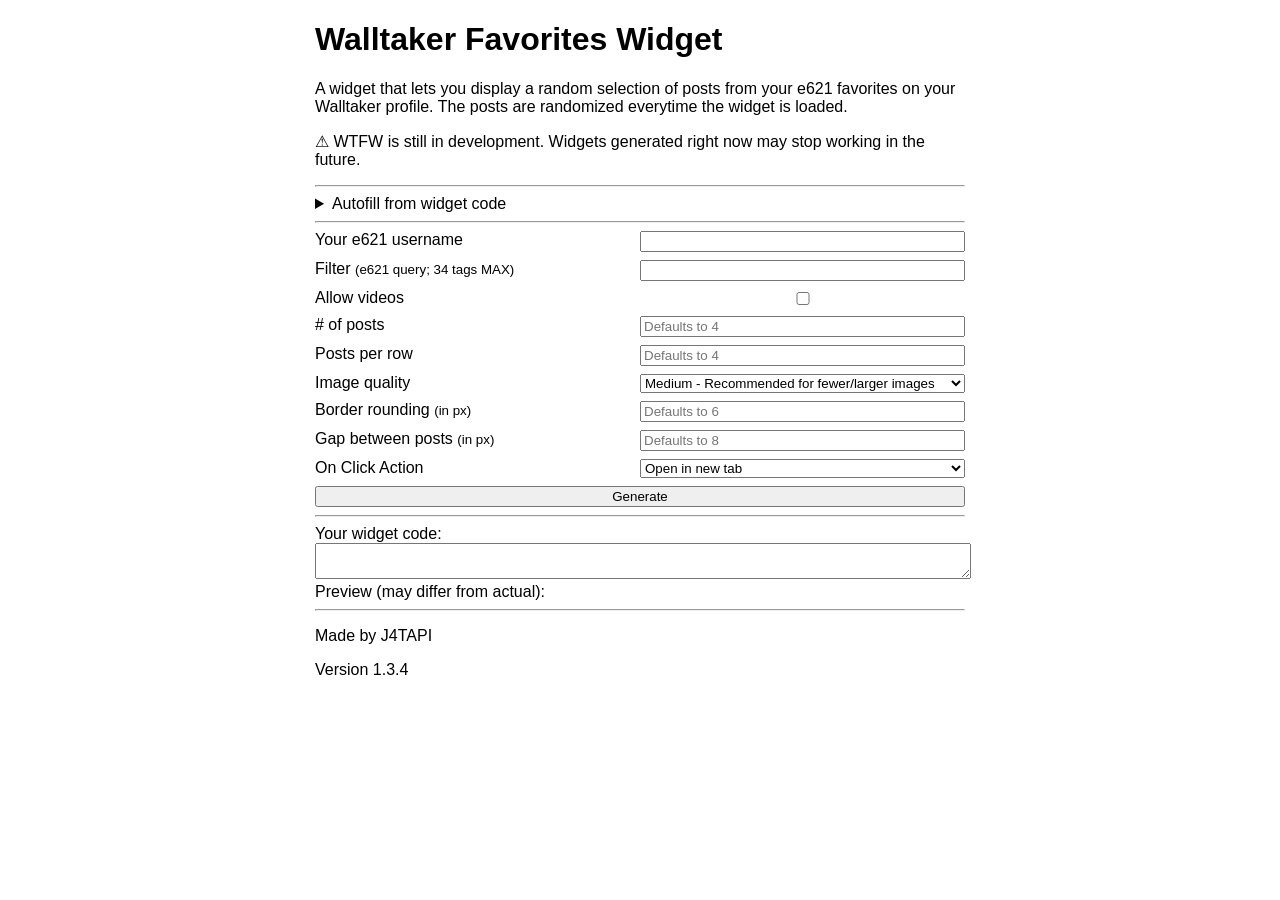
==== index.html @ 2765eae8 "fix overflow issue; tweak styling" ====
<!DOCTYPE html>
<html lang="en">
  <head>
    <meta charset="UTF-8" />
    <meta name="viewport" content="width=device-width, initial-scale=1.0" />
    <title>Walltaker Favorites Widget</title>
    <link rel="stylesheet" href="/styles/style.css">
    <link rel="shortcut icon" href="data:image/x-icon;," type="image/x-icon"> 
    <meta name="color-scheme" content="light dark">
  </head>
  <body>
    <h1>Walltaker Favorites Widget</h1>
    <p>
      A widget that lets you display a random selection of posts from your e621 favorites on your Walltaker profile. The posts are randomized everytime the widget is loaded.
    </p>
    <p>⚠ WTFW is still in development. Widgets generated right now may stop working in the future.
    </p>
    <hr>
    <details>
      <summary>Autofill from widget code</summary>
      <small>
        If you'd like to change your widget's settings through WTFW's generator, 
        you can paste in your current widget <b>(iframe only !)</b> here, 
        click on 'Autofill', change what you want, and Generate the widget again.
      </small>
      <form name="autofillForm">
        <textarea name="widgetCode" style="width: 100%" placeholder="Insert widget code here..."></textarea>
        <input type="submit" value="Autofill" />
      </form>
    </details>
    <hr>
    <form name="generateForm">
      <label for="fav">Your e621 username</label>
      <input type="text" name="fav" required />
      
      <label for="q">Filter <small>(e621 query; 34 tags MAX)</small></label>
      <input type="text" name="q"/>

      <label for="video">Allow videos</label>
      <input type="checkbox" name="video">

      <label for="count"># of posts</label>
      <input type="number" name="count" placeholder="Defaults to 4" min="1" max="320"/>

      <label for="ppr">Posts per row</label>
      <input type="number" name="ppr" placeholder="Defaults to 4" min="1" max="320"/>

      <label for="quality">Image quality</label>
      <select name="quality">
        <option value="file">High - Not recommended</option>
        <option value="sample" selected>Medium - Recommended for fewer/larger images</option>
        <option value="preview">Low - Recommended for more/smaller images</option>
      </select>

      <label for="gap">Border rounding <small>(in px)</small></label>
      <input type="number" name="br" placeholder="Defaults to 6"/>

      <label for="gap">Gap between posts <small>(in px)</small></label>
      <input type="number" name="gap" placeholder="Defaults to 8"/>

      <label for="act">On Click Action</label>
      <select name="act">
        <option value="0">Nothing</option>
        <option value="copy">Copy link to clipboard</option>
        <option value="tab" selected>Open in new tab</option>
      </select>

      <input type="text" name="otherattribs" aria-hidden="true" style="display:none;"/>
      
      <input type="submit" value="Generate" />
    </form>
    <hr />
    <label for="output">Your widget code: </label><br />
    <textarea id="output" readonly style="width: 100%"></textarea>
    <label for="showcase">Preview (may differ from actual): </label><br />
    <div id="showcase"></div>
    <hr />
    <p>Made by J4TAPI</p>
    <p>Version 1.3.4</p>
    <script src="/scripts/generate.js"></script>
    <script src="/scripts/reverse.js"></script>
  </body>
</html>
---- styles/style.css ----
body {
  max-width: 650px;
  margin: 0 auto;
  font-family: sans-serif;
}

div#showcase {
  resize: both;
  overflow: hidden;
}

iframe {
  width: 100%;
  height: 100%;
  border: none;
}

input[type="submit"] {
  grid-column: 1 / 3;
}

form[name="generateForm"] {
  display: grid;
  grid-template-columns: 1fr 1fr;
  row-gap: 8px;
}

form[name="reverseForm"] > textarea {
  height: 100px;
}
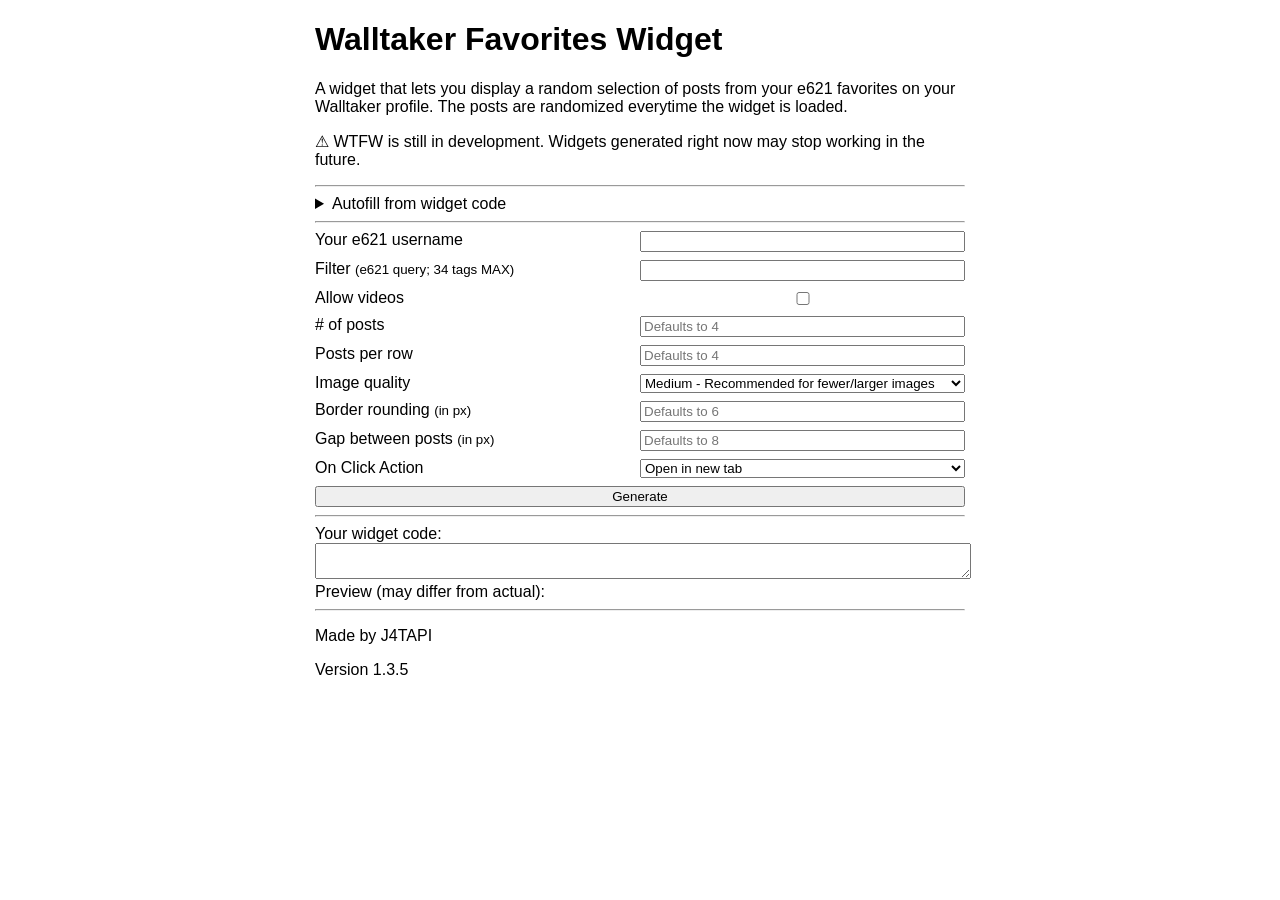
==== commit b66d2ae8: "fix issue with missing medium/sample size images" ====
--- a/index.html
+++ b/index.html
@@ -76,7 +76,7 @@
     <div id="showcase"></div>
     <hr />
     <p>Made by J4TAPI</p>
-    <p>Version 1.3.4</p>
+    <p>Version 1.3.5</p>
     <script src="/scripts/generate.js"></script>
     <script src="/scripts/reverse.js"></script>
   </body>
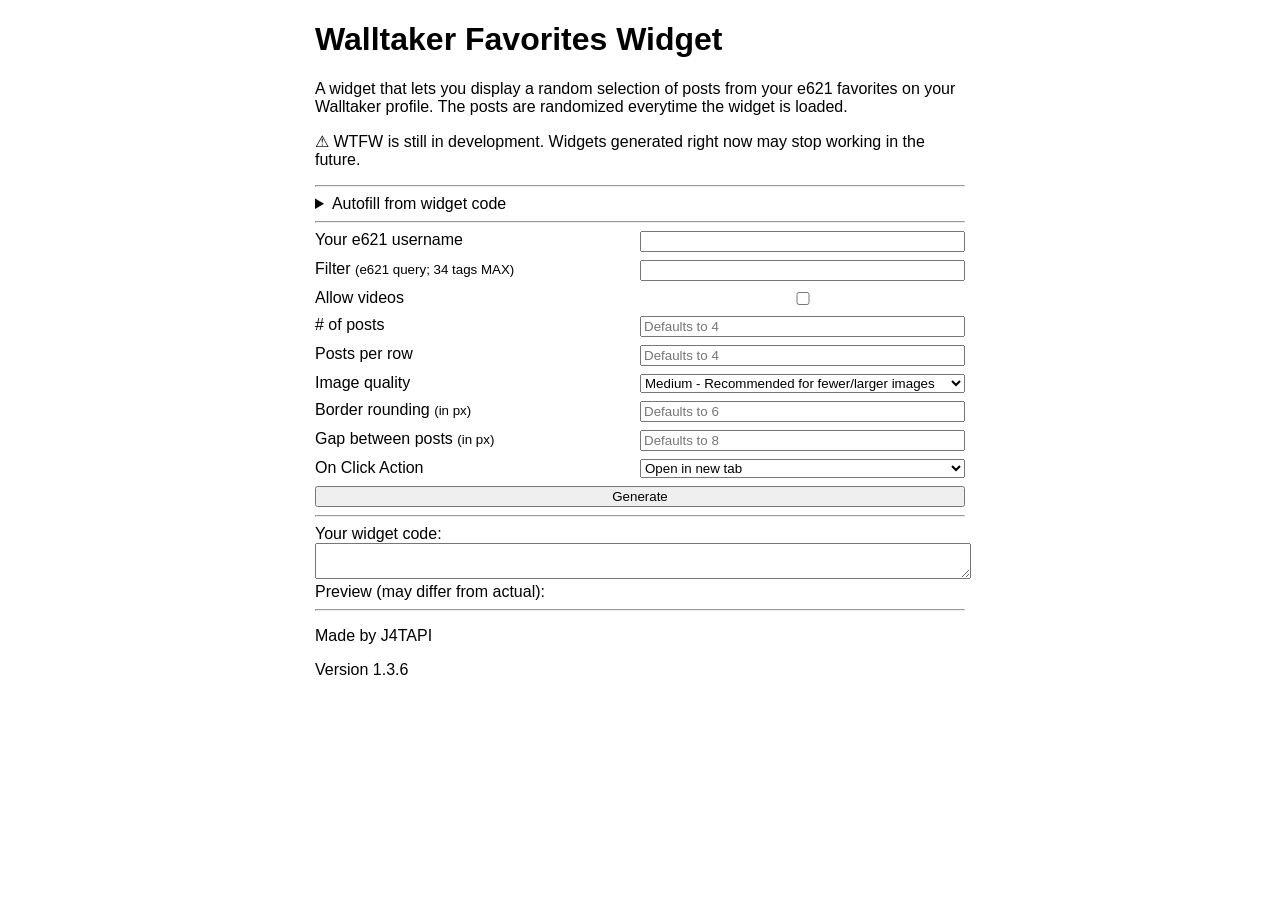
==== commit 7b78996d: "switch to native anchors/link elements" ====
--- a/index.html
+++ b/index.html
@@ -76,7 +76,7 @@
     <div id="showcase"></div>
     <hr />
     <p>Made by J4TAPI</p>
-    <p>Version 1.3.5</p>
+    <p>Version 1.3.6</p>
     <script src="/scripts/generate.js"></script>
     <script src="/scripts/reverse.js"></script>
   </body>
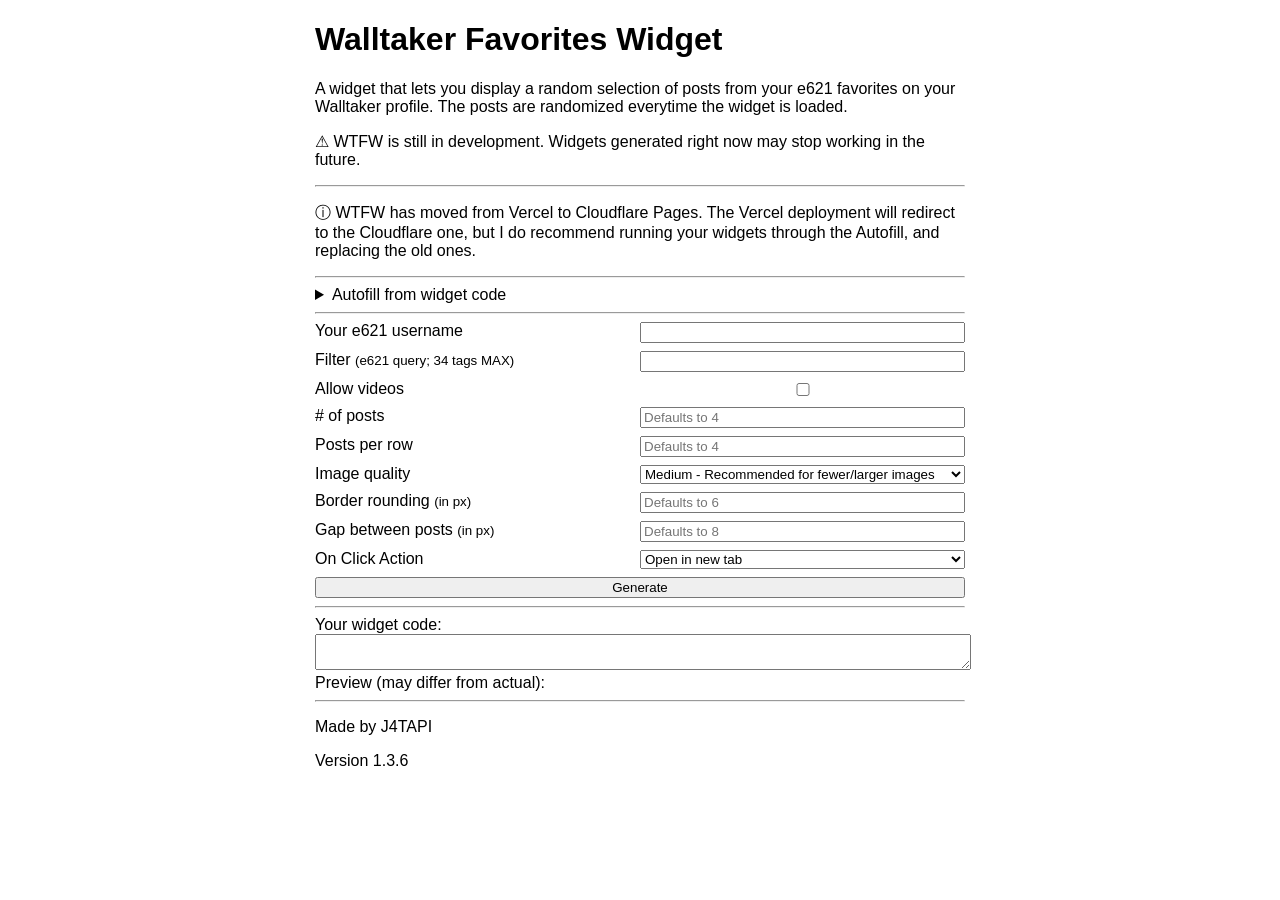
==== commit e2d4535e: "add disclaimer" ====
--- a/index.html
+++ b/index.html
@@ -15,6 +15,8 @@
     </p>
     <p>⚠ WTFW is still in development. Widgets generated right now may stop working in the future.
     </p>
+    <hr>
+    <p>ⓘ WTFW has moved from Vercel to Cloudflare Pages. The Vercel deployment will redirect to the Cloudflare one, but I do recommend running your widgets through the Autofill, and replacing the old ones.</p>
     <hr>
     <details>
       <summary>Autofill from widget code</summary>
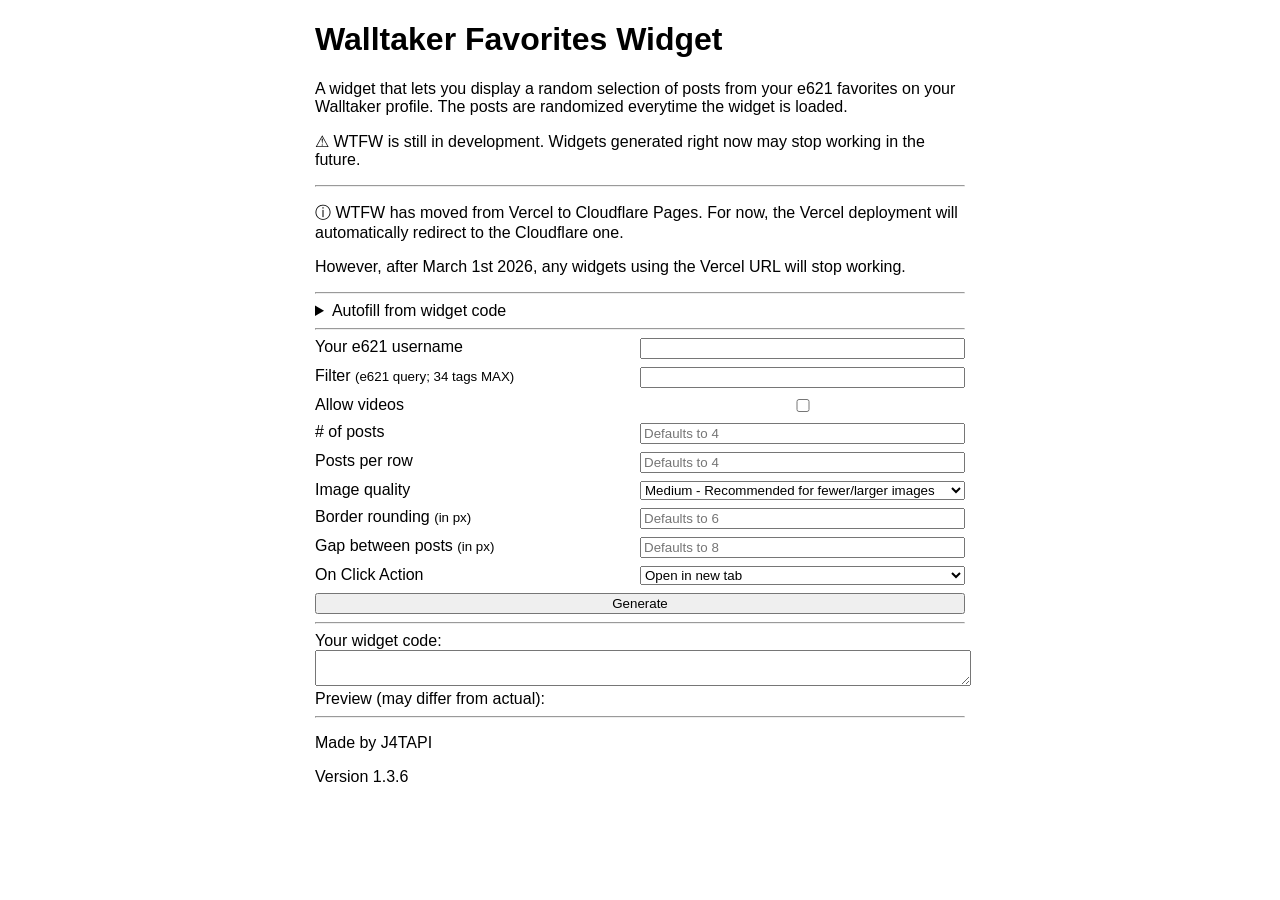
==== commit 8a0e7d3e: "add migration deadline info" ====
--- a/index.html
+++ b/index.html
@@ -16,7 +16,8 @@
     <p>⚠ WTFW is still in development. Widgets generated right now may stop working in the future.
     </p>
     <hr>
-    <p>ⓘ WTFW has moved from Vercel to Cloudflare Pages. The Vercel deployment will redirect to the Cloudflare one, but I do recommend running your widgets through the Autofill, and replacing the old ones.</p>
+    <p>ⓘ WTFW has moved from Vercel to Cloudflare Pages. For now, the Vercel deployment will automatically redirect to the Cloudflare one.</p>
+    <p>However, after March 1st 2026, any widgets using the Vercel URL will stop working.</p>
     <hr>
     <details>
       <summary>Autofill from widget code</summary>
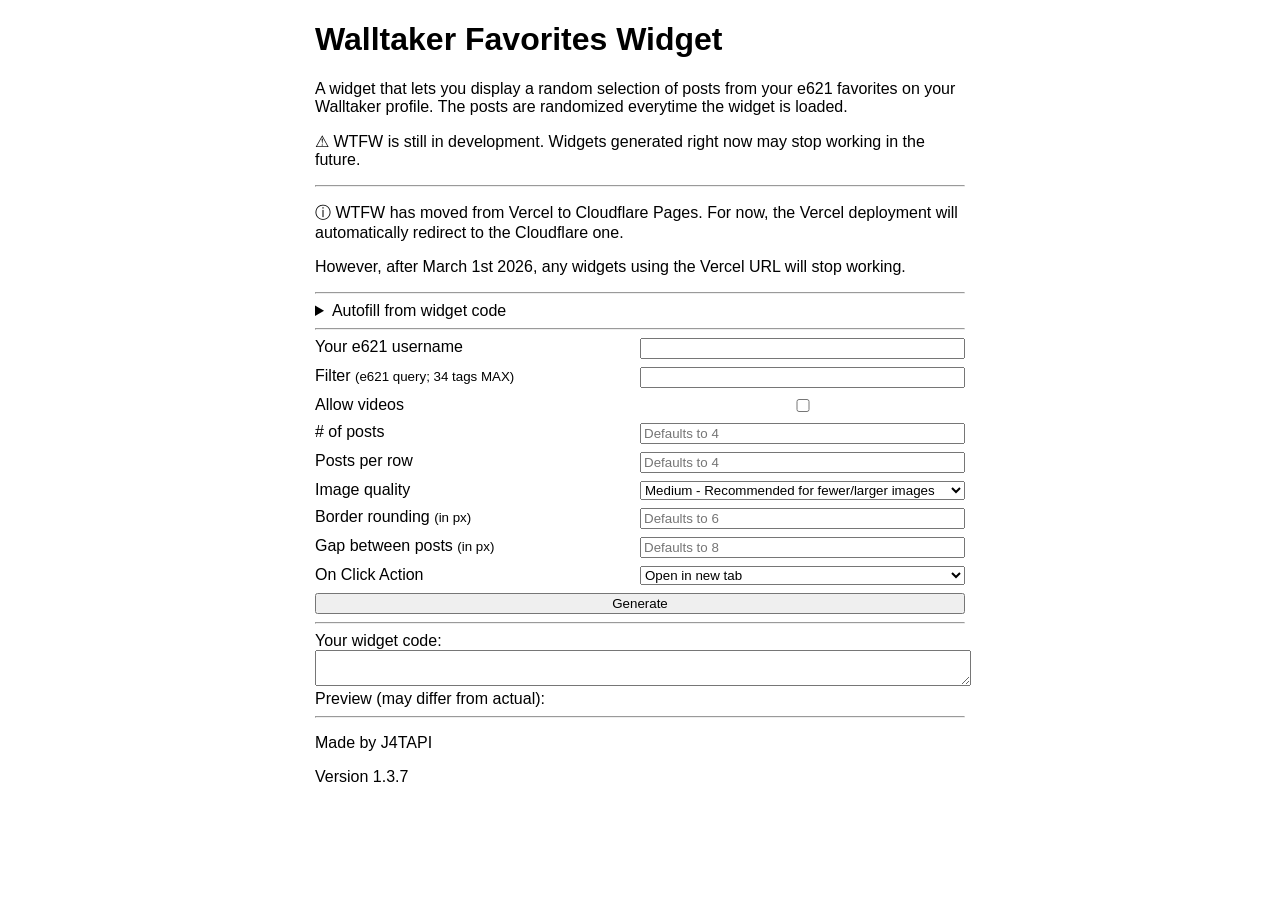
==== commit 1445f0ed: "changes to how images are loaded" ====
--- a/index.html
+++ b/index.html
@@ -79,7 +79,7 @@
     <div id="showcase"></div>
     <hr />
     <p>Made by J4TAPI</p>
-    <p>Version 1.3.6</p>
+    <p>Version 1.3.7</p>
     <script src="/scripts/generate.js"></script>
     <script src="/scripts/reverse.js"></script>
   </body>
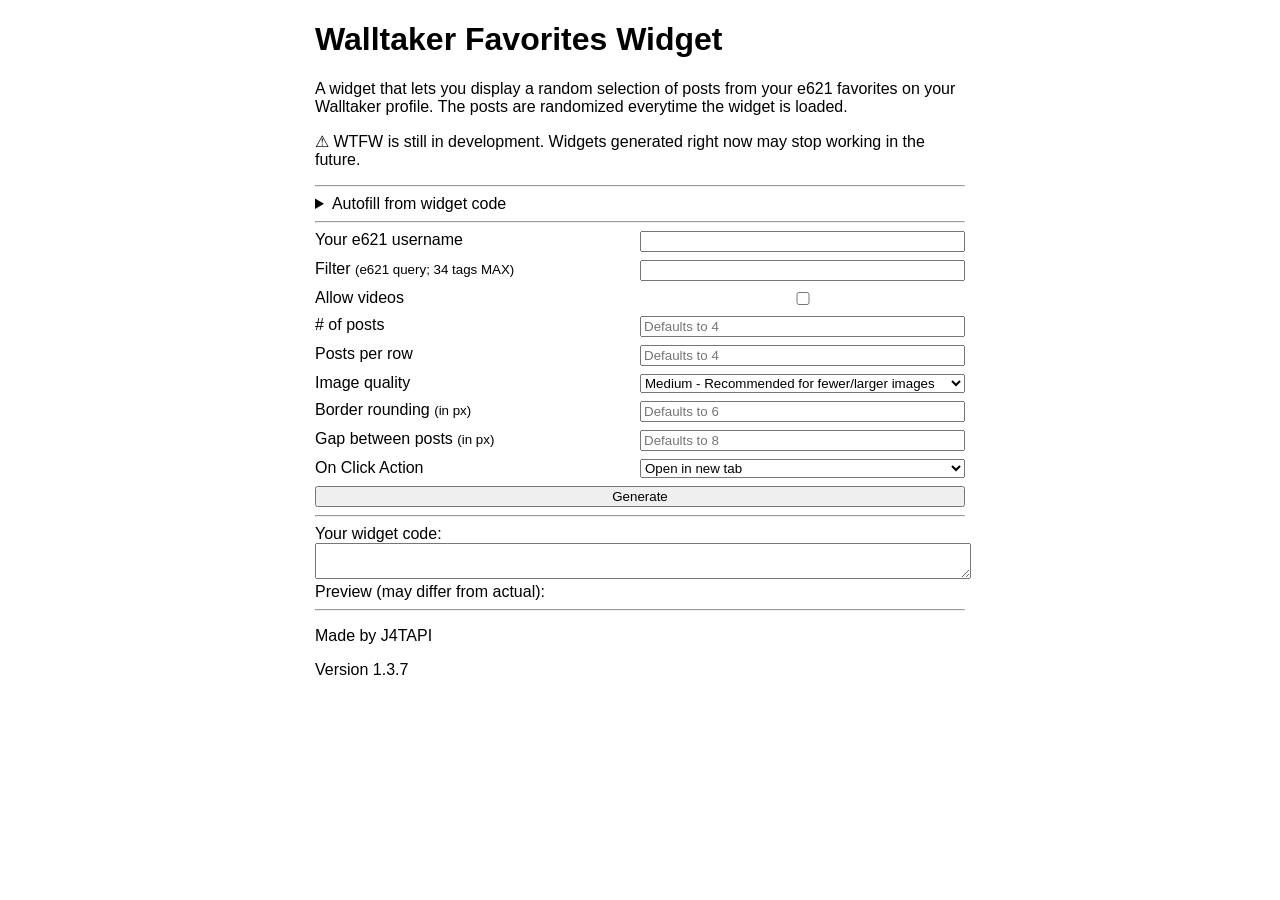
==== commit a596184b: "remove migration deadline info" ====
--- a/index.html
+++ b/index.html
@@ -15,9 +15,6 @@
     </p>
     <p>⚠ WTFW is still in development. Widgets generated right now may stop working in the future.
     </p>
-    <hr>
-    <p>ⓘ WTFW has moved from Vercel to Cloudflare Pages. For now, the Vercel deployment will automatically redirect to the Cloudflare one.</p>
-    <p>However, after March 1st 2026, any widgets using the Vercel URL will stop working.</p>
     <hr>
     <details>
       <summary>Autofill from widget code</summary>
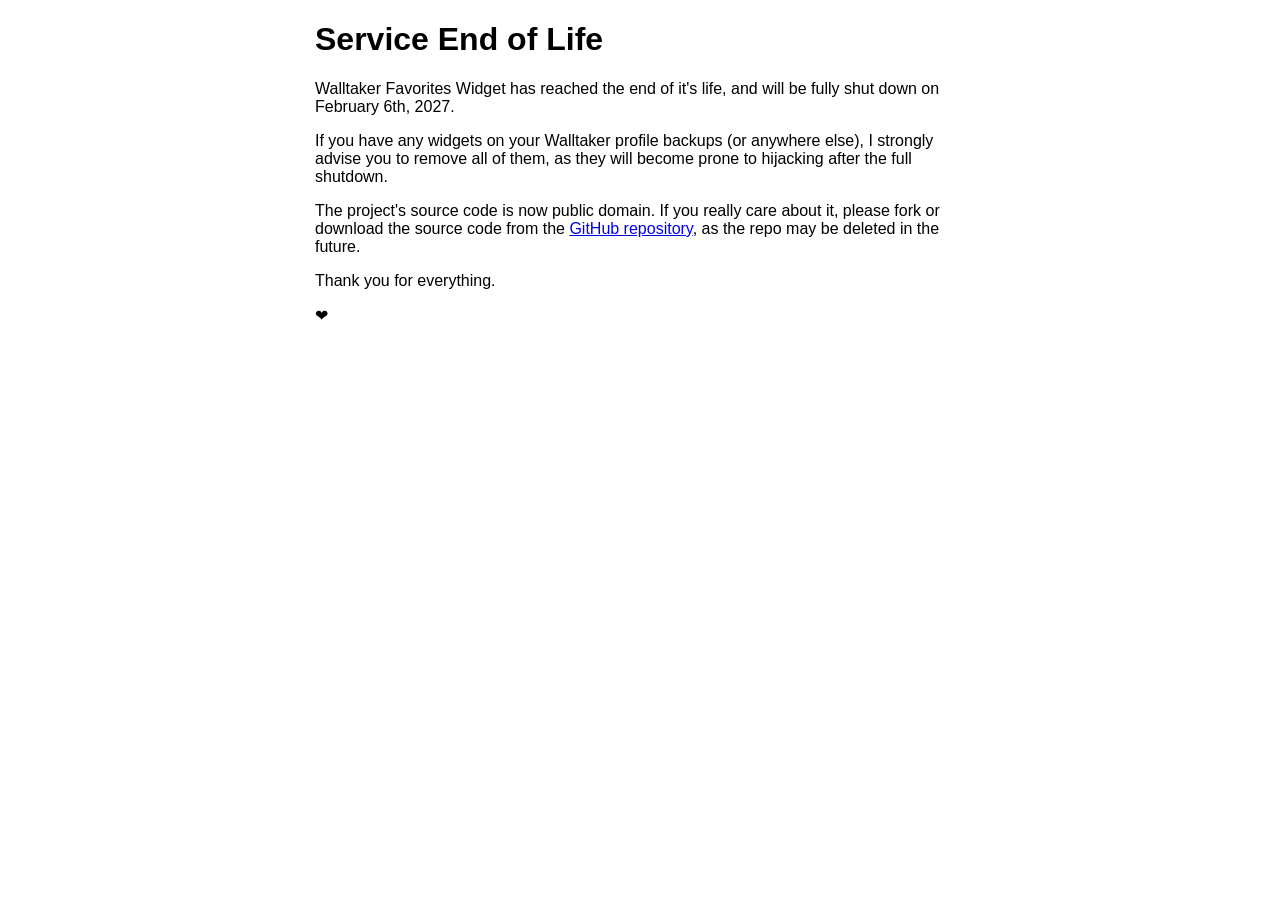
==== commit d3a367bd: "the flowers, aren't they pretty ?" ====
--- a/index.html
+++ b/index.html
@@ -4,80 +4,22 @@
     <meta charset="UTF-8" />
     <meta name="viewport" content="width=device-width, initial-scale=1.0" />
     <title>Walltaker Favorites Widget</title>
-    <link rel="stylesheet" href="/styles/style.css">
+    <style>
+body {
+  max-width: 650px;
+  margin: 0 auto;
+  font-family: sans-serif;
+}
+    </style>
     <link rel="shortcut icon" href="data:image/x-icon;," type="image/x-icon"> 
     <meta name="color-scheme" content="light dark">
   </head>
   <body>
-    <h1>Walltaker Favorites Widget</h1>
-    <p>
-      A widget that lets you display a random selection of posts from your e621 favorites on your Walltaker profile. The posts are randomized everytime the widget is loaded.
-    </p>
-    <p>⚠ WTFW is still in development. Widgets generated right now may stop working in the future.
-    </p>
-    <hr>
-    <details>
-      <summary>Autofill from widget code</summary>
-      <small>
-        If you'd like to change your widget's settings through WTFW's generator, 
-        you can paste in your current widget <b>(iframe only !)</b> here, 
-        click on 'Autofill', change what you want, and Generate the widget again.
-      </small>
-      <form name="autofillForm">
-        <textarea name="widgetCode" style="width: 100%" placeholder="Insert widget code here..."></textarea>
-        <input type="submit" value="Autofill" />
-      </form>
-    </details>
-    <hr>
-    <form name="generateForm">
-      <label for="fav">Your e621 username</label>
-      <input type="text" name="fav" required />
-      
-      <label for="q">Filter <small>(e621 query; 34 tags MAX)</small></label>
-      <input type="text" name="q"/>
-
-      <label for="video">Allow videos</label>
-      <input type="checkbox" name="video">
-
-      <label for="count"># of posts</label>
-      <input type="number" name="count" placeholder="Defaults to 4" min="1" max="320"/>
-
-      <label for="ppr">Posts per row</label>
-      <input type="number" name="ppr" placeholder="Defaults to 4" min="1" max="320"/>
-
-      <label for="quality">Image quality</label>
-      <select name="quality">
-        <option value="file">High - Not recommended</option>
-        <option value="sample" selected>Medium - Recommended for fewer/larger images</option>
-        <option value="preview">Low - Recommended for more/smaller images</option>
-      </select>
-
-      <label for="gap">Border rounding <small>(in px)</small></label>
-      <input type="number" name="br" placeholder="Defaults to 6"/>
-
-      <label for="gap">Gap between posts <small>(in px)</small></label>
-      <input type="number" name="gap" placeholder="Defaults to 8"/>
-
-      <label for="act">On Click Action</label>
-      <select name="act">
-        <option value="0">Nothing</option>
-        <option value="copy">Copy link to clipboard</option>
-        <option value="tab" selected>Open in new tab</option>
-      </select>
-
-      <input type="text" name="otherattribs" aria-hidden="true" style="display:none;"/>
-      
-      <input type="submit" value="Generate" />
-    </form>
-    <hr />
-    <label for="output">Your widget code: </label><br />
-    <textarea id="output" readonly style="width: 100%"></textarea>
-    <label for="showcase">Preview (may differ from actual): </label><br />
-    <div id="showcase"></div>
-    <hr />
-    <p>Made by J4TAPI</p>
-    <p>Version 1.3.7</p>
-    <script src="/scripts/generate.js"></script>
-    <script src="/scripts/reverse.js"></script>
+    <h1>Service End of Life</h1>
+    <p>Walltaker Favorites Widget has reached the end of it's life, and will be fully shut down on February 6th, 2027.</p>
+    <p>If you have any widgets on your Walltaker profile backups (or anywhere else), I strongly advise you to remove all of them, as they will become prone to hijacking after the full shutdown.</p>
+    <p>The project's source code is now public domain. If you really care about it, please fork or download the source code from the <a href="https://github.com/J4TAPI/walltaker-favorites-widget" target="_blank">GitHub repository</a>, as the repo may be deleted in the future.</p>
+    <p>Thank you for everything.</p>
+    <p>❤</p>
   </body>
 </html>
